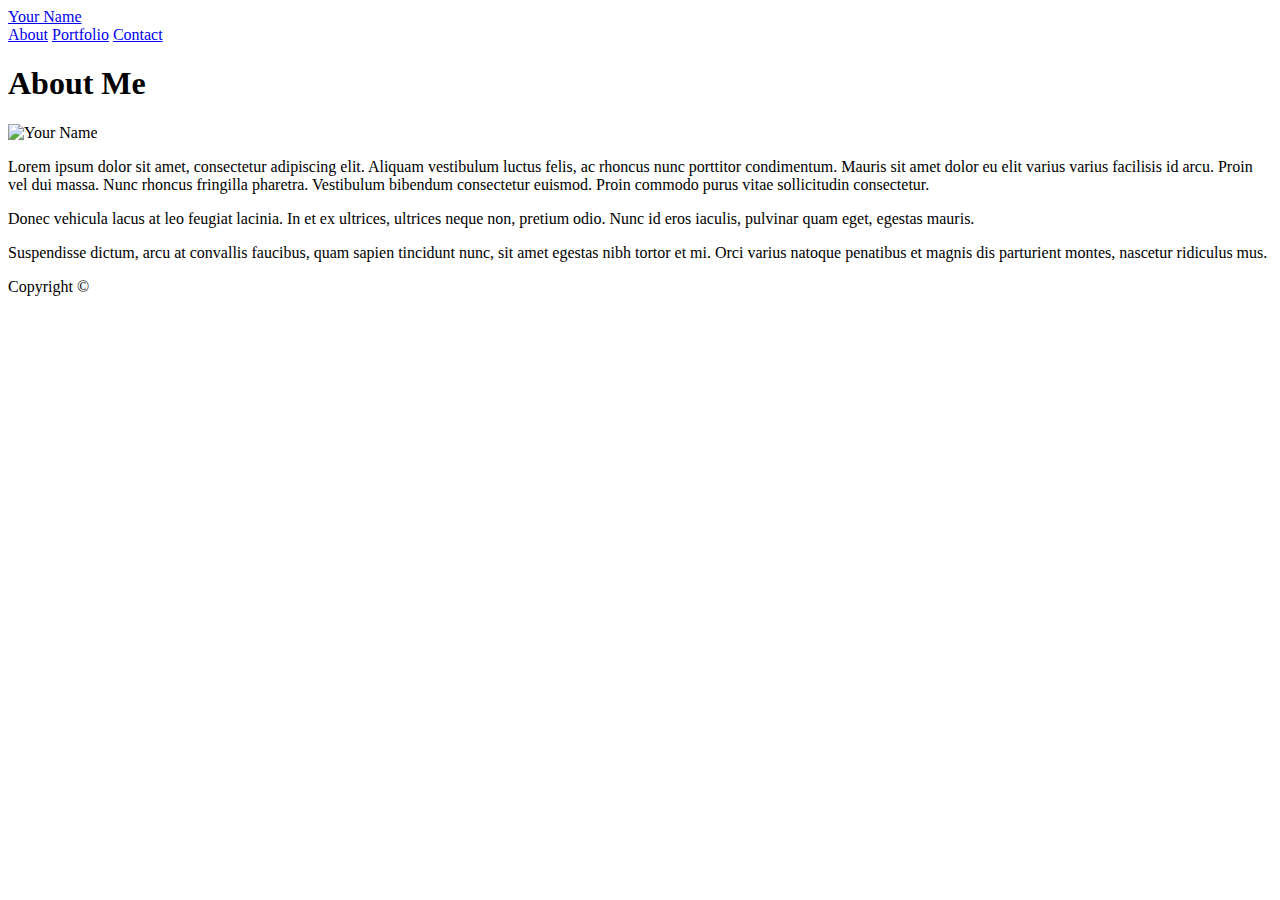
==== index.html @ 5aa4c48b "Initial commit" ====
<!doctype html>
<html lang="en-us">

<head>
  <meta charset="UTF-8">
  <title>About | Your Name</title>
  <link rel="stylesheet" type="text/css" href="assets/css/style.css">
</head>

<body>

  <header id="masthead">
    <div class="container">
      <a href="index.html" id="logo">Your Name</a>
      <nav>
        <a href="index.html">About</a>
        <a href="portfolio.html">Portfolio</a>
        <a href="contact.html">Contact</a>
      </nav>
    </div>
  </header>

  <div id="main-container" class="container">
    <section class="main-section">
      <h1>About Me</h1>

      <img src="assets/images/cat.jpg" class="auth-image" alt="Your Name">

      <p>Lorem ipsum dolor sit amet, consectetur adipiscing elit. Aliquam vestibulum luctus felis, ac rhoncus nunc porttitor condimentum. Mauris sit amet dolor eu elit varius varius facilisis id arcu. Proin vel dui massa. Nunc rhoncus fringilla pharetra. Vestibulum bibendum consectetur euismod. Proin commodo purus vitae sollicitudin consectetur.</p>

      <p>Donec vehicula lacus at leo feugiat lacinia. In et ex ultrices, ultrices neque non, pretium odio. Nunc id eros iaculis, pulvinar quam eget, egestas mauris.</p>

      <p>Suspendisse dictum, arcu at convallis faucibus, quam sapien tincidunt nunc, sit amet egestas nibh tortor et mi. Orci varius natoque penatibus et magnis dis parturient montes, nascetur ridiculus mus.</p>

    </section>

  </div>

  <footer>
    <div class="container">
      Copyright &copy; 
    </div>
  </footer>
</body>

</html>
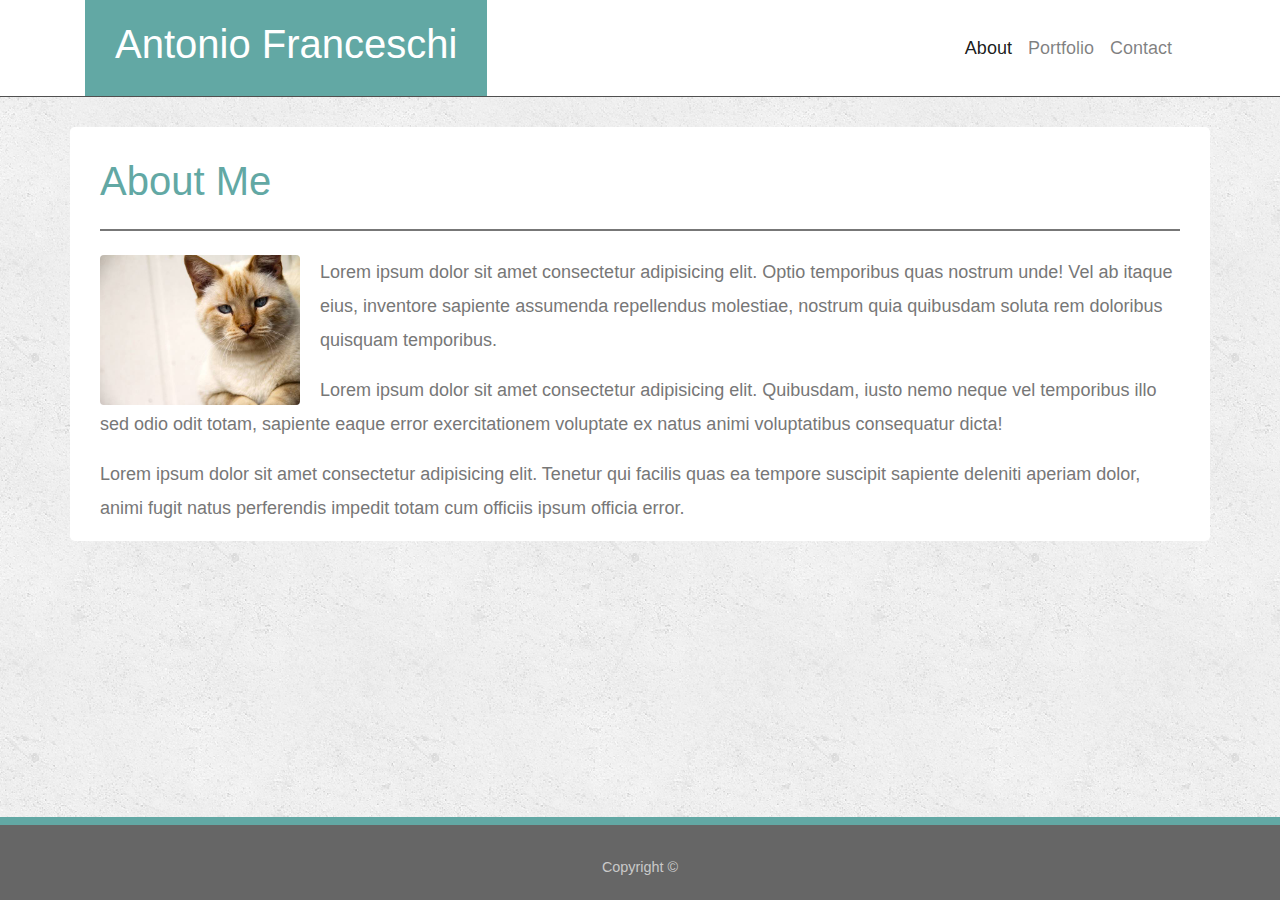
==== commit faa09998: "About page completed" ====
--- a/index.html
+++ b/index.html
@@ -2,45 +2,67 @@
 <html lang="en-us">
 
 <head>
-  <meta charset="UTF-8">
-  <title>About | Your Name</title>
-  <link rel="stylesheet" type="text/css" href="assets/css/style.css">
+    <meta charset="UTF-8">
+    <title>About | Antonio</title>
+    <link rel="stylesheet" href="assets/css/bootstrap.min.css">
+    <link rel="stylesheet" href="assets/css/style.css">
+
 </head>
 
 <body>
 
-  <header id="masthead">
+    <nav class="navbar navbar-expand-lg navbar-light bg-white pt-0 pb-0 sticky-top">
+        <div class="container d-flex">
+            <a href="#" class="navbar-brand">
+                <h1>Antonio Franceschi</h1>
+            </a>
+
+            <button class="navbar-toggler" type="button" data-toggle="collapse" data-target="#navbarToggler" aria-controls="navbarToggler" aria-expanded="false" aria-label="Toggle navigation">
+                <span class="navbar-toggler-icon"></span>
+            </button>
+
+            <div class="collapse navbar-collapse" id="navbarToggler">
+                <ul class="navbar-nav mr-auto mt-2 mt-lg-0 col-12 justify-content-end text-center">
+                    <li class="nav-item active">
+                        <a href="#" class="nav-link">About</a>
+                    </li>
+                    <li class="nav-item">
+                        <a href="./portfolio.html" class="nav-link">Portfolio</a>
+                    </li>
+                    <li class="nav-item">
+                        <a href="./contact.html" class="nav-link">Contact</a>
+                    </li>
+                </ul>
+            </div>
+        </div>
+
+    </nav>
+
+
     <div class="container">
-      <a href="index.html" id="logo">Your Name</a>
-      <nav>
-        <a href="index.html">About</a>
-        <a href="portfolio.html">Portfolio</a>
-        <a href="contact.html">Contact</a>
-      </nav>
+        <div class="row">
+            <div class="jumbotron">
+                <h1 class="display-5">About Me</h1>
+                <hr class="my-4">
+                <img src="assets/images/cat.jpg" alt="" class="float-left rounded">
+                <p>Lorem ipsum dolor sit amet consectetur adipisicing elit. Optio temporibus quas nostrum unde! Vel ab itaque eius, inventore sapiente assumenda repellendus molestiae, nostrum quia quibusdam soluta rem doloribus quisquam temporibus.</p>
+                <p>Lorem ipsum dolor sit amet consectetur adipisicing elit. Quibusdam, iusto nemo neque vel temporibus illo sed odio odit totam, sapiente eaque error exercitationem voluptate ex natus animi voluptatibus consequatur dicta!</p>
+                <p>Lorem ipsum dolor sit amet consectetur adipisicing elit. Tenetur qui facilis quas ea tempore suscipit sapiente deleniti aperiam dolor, animi fugit natus perferendis impedit totam cum officiis ipsum officia error.</p>
+            </div>
+        </div>
     </div>
-  </header>
 
-  <div id="main-container" class="container">
-    <section class="main-section">
-      <h1>About Me</h1>
+    <footer class="footer pt-4 fixed-bottom">
+        <div class="container-fluid text-center">
+            <p><small>Copyright ©</small></p>
+        </div>
+    </footer>
 
-      <img src="assets/images/cat.jpg" class="auth-image" alt="Your Name">
 
-      <p>Lorem ipsum dolor sit amet, consectetur adipiscing elit. Aliquam vestibulum luctus felis, ac rhoncus nunc porttitor condimentum. Mauris sit amet dolor eu elit varius varius facilisis id arcu. Proin vel dui massa. Nunc rhoncus fringilla pharetra. Vestibulum bibendum consectetur euismod. Proin commodo purus vitae sollicitudin consectetur.</p>
 
-      <p>Donec vehicula lacus at leo feugiat lacinia. In et ex ultrices, ultrices neque non, pretium odio. Nunc id eros iaculis, pulvinar quam eget, egestas mauris.</p>
-
-      <p>Suspendisse dictum, arcu at convallis faucibus, quam sapien tincidunt nunc, sit amet egestas nibh tortor et mi. Orci varius natoque penatibus et magnis dis parturient montes, nascetur ridiculus mus.</p>
-
-    </section>
-
-  </div>
-
-  <footer>
-    <div class="container">
-      Copyright &copy; 
-    </div>
-  </footer>
+    <script src="assets/js/jquery-3.3.1.min.js "></script>
+    <script src="assets/js/popper.min.js "></script>
+    <script src="assets/js/bootstrap.min.js "></script>
 </body>
 
-</html>
+</html>--- a/assets/css/style.css
+++ b/assets/css/style.css
@@ -0,0 +1,49 @@
+body {
+    font-family: Arial, "Helvetica Neue", Helvetica, sans-serif;
+    font-size: 18px;
+    line-height: 34px;
+    color: #777777;
+    background: url("../images/concrete_seamless.png");
+}
+
+hr {
+    border-top: 2px solid #777777;
+}
+
+.row {}
+
+.navbar-brand {
+    padding: 20px 30px;
+    background-color: rgb(98, 168, 164);
+}
+
+.navbar-brand h1 {
+    color: white;
+}
+
+.navbar {
+    border-bottom: 1px solid rgba(0, 0, 0, 0.685);
+}
+
+.jumbotron {
+    padding: 30px 30px 0 30px;
+    margin: 30px 0 100px 0;
+    background-color: white;
+    width: 100%;
+}
+
+.display-5 {
+    color: rgb(98, 168, 164);
+    margin: 0;
+}
+
+.jumbotron img {
+    width: 200px;
+    margin: 0 20px 0 0;
+}
+
+footer {
+    background-color: rgba(102, 102, 102);
+    color: rgba(201, 201, 201);
+    border-top: 8px solid rgba(98, 168, 164);
+}